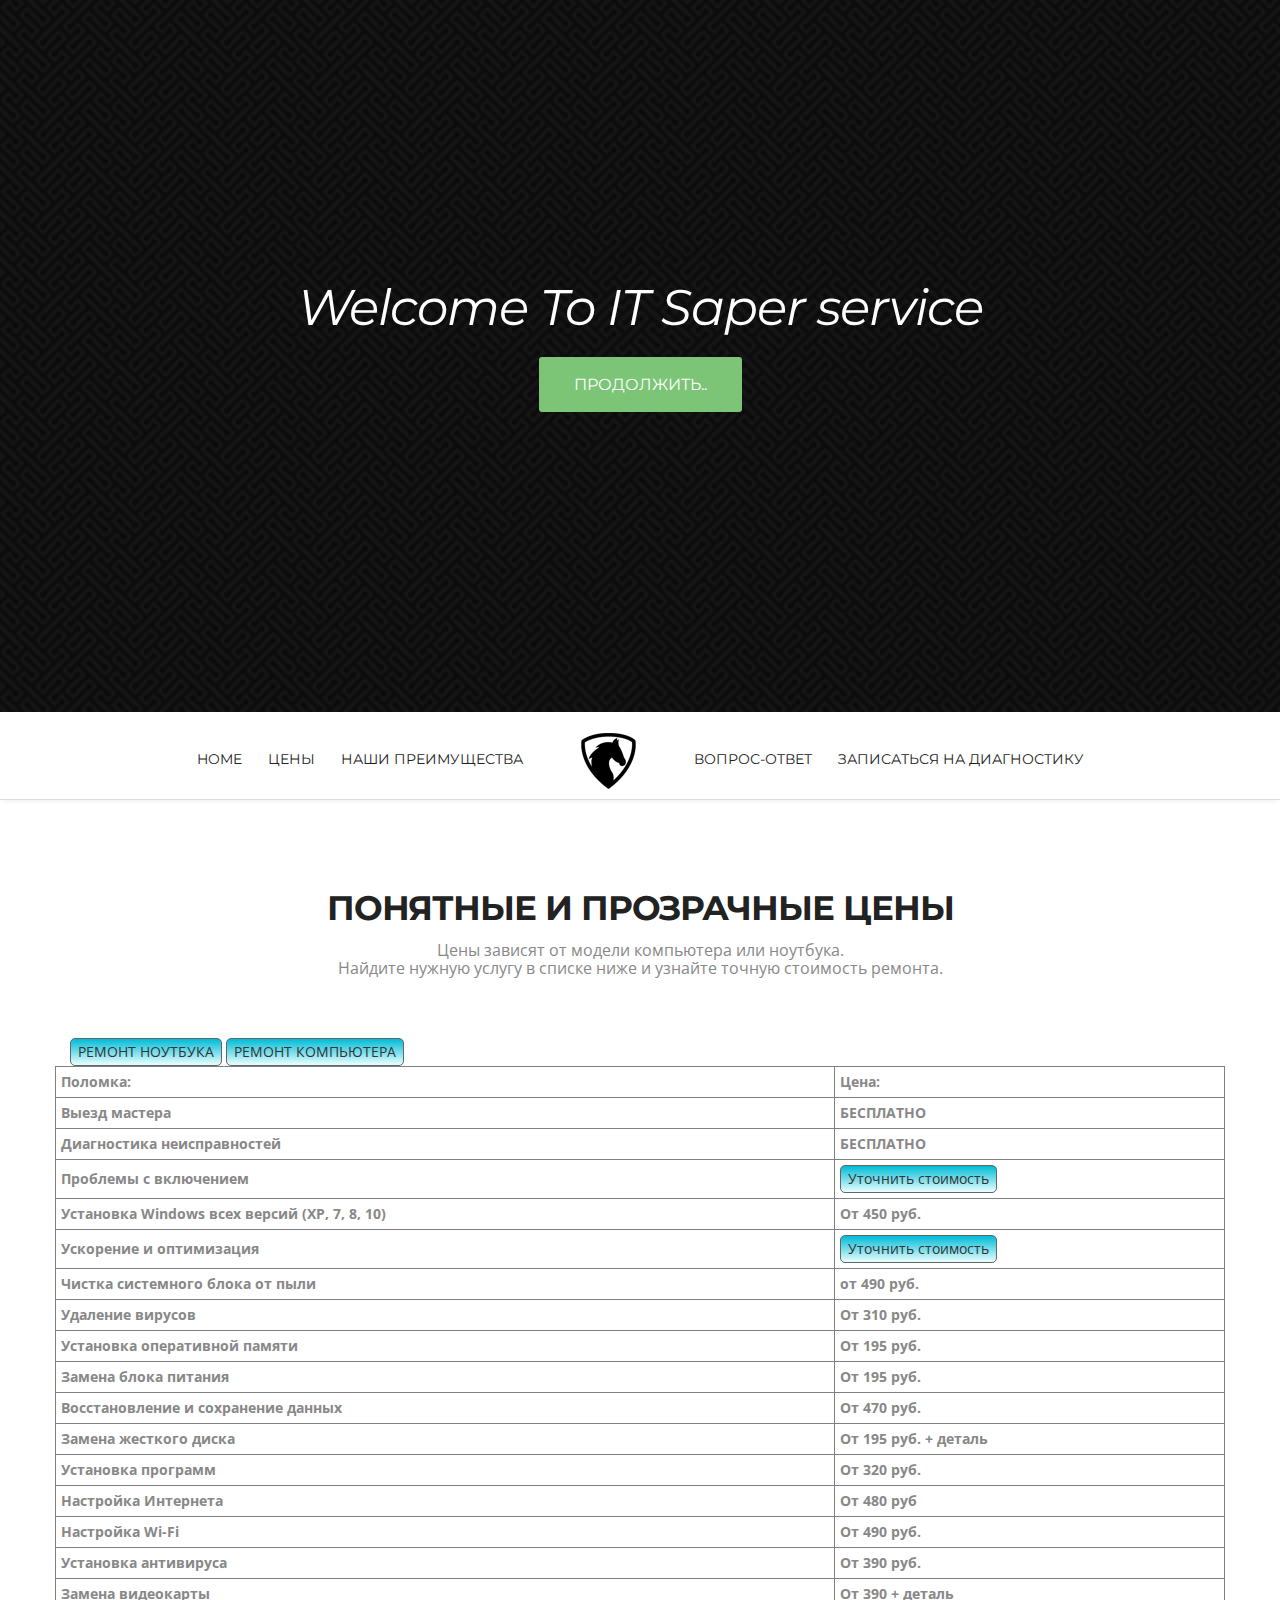
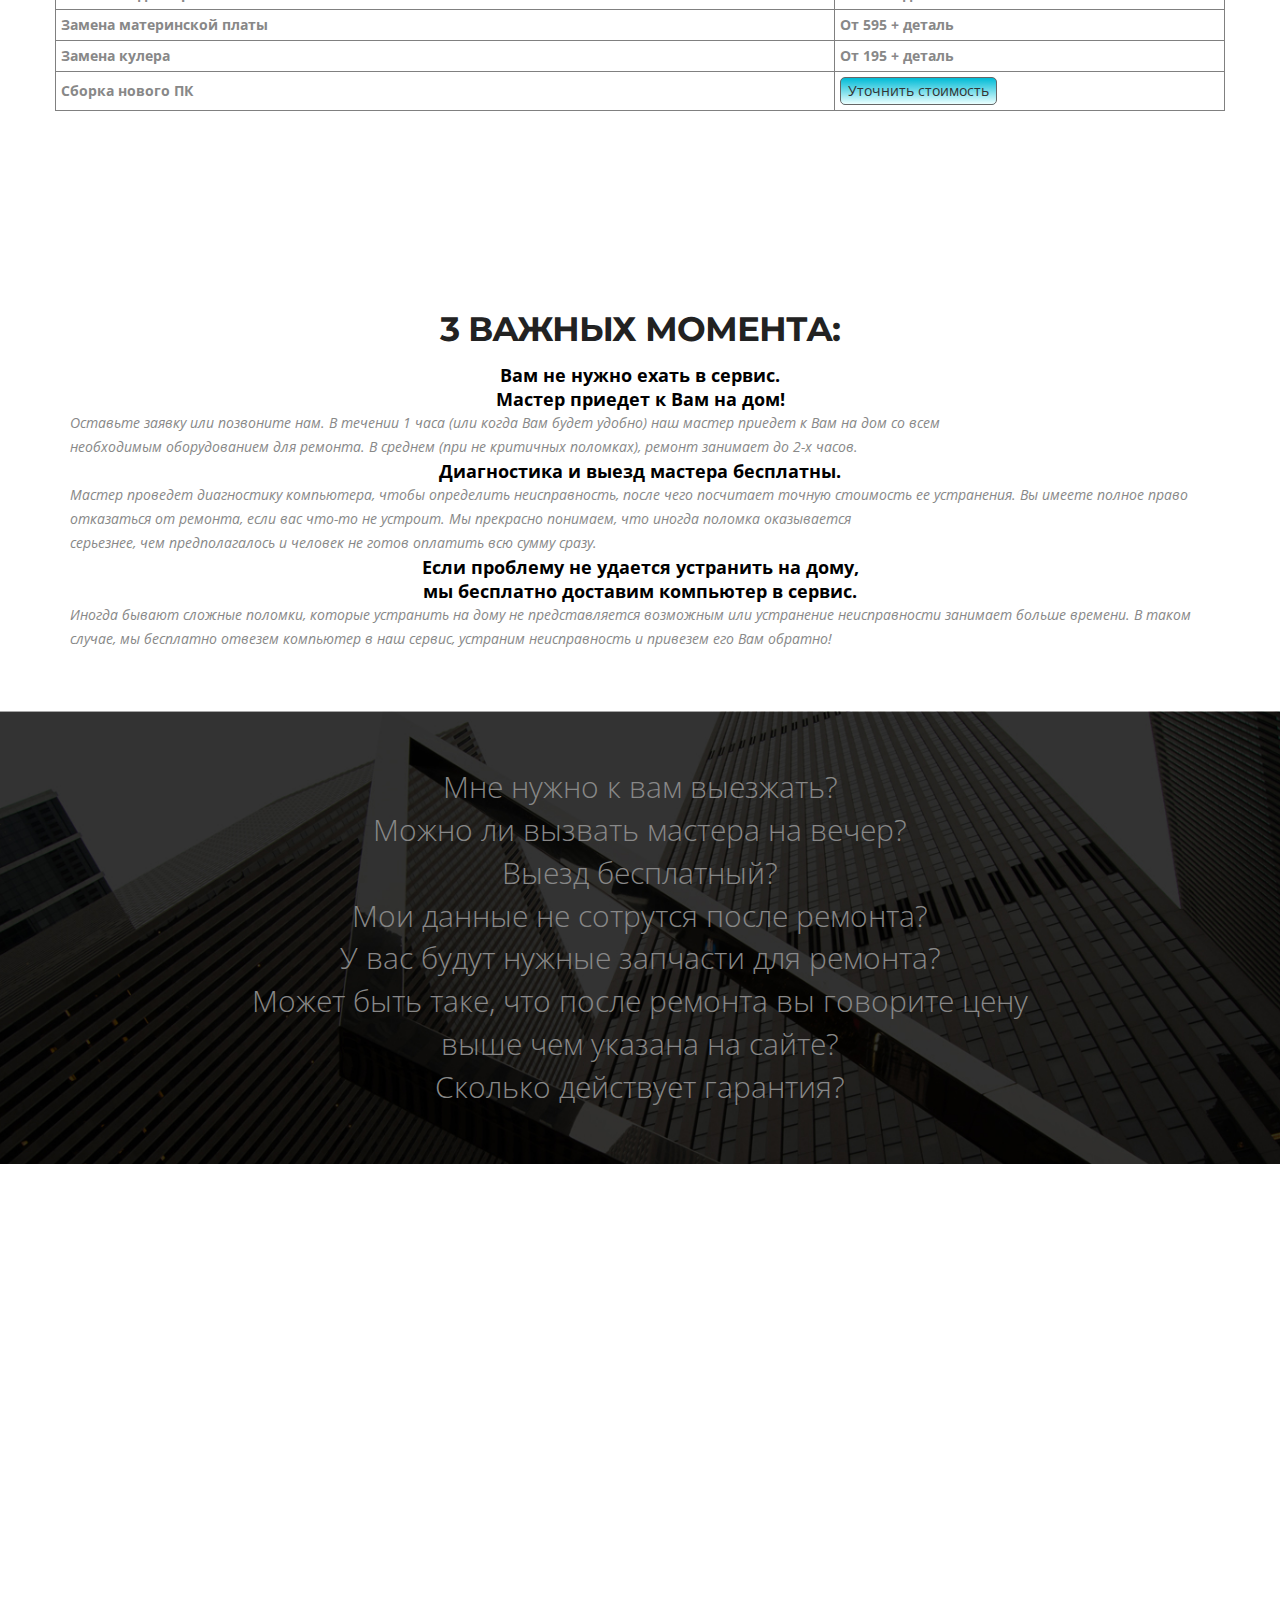
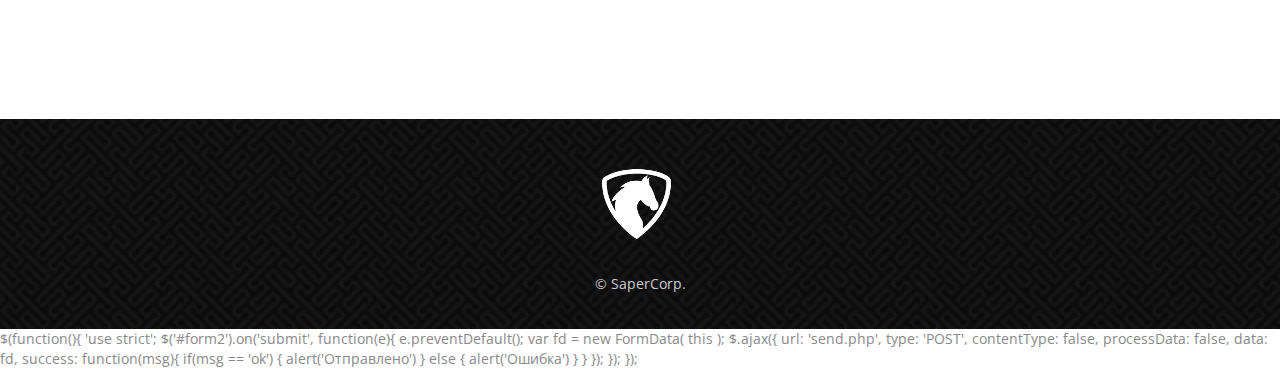
==== index.html @ 3031bef3 "Add files via upload" ====
<!Doctype html>
<html>

<head>

	<meta charset="utf-8">
	<meta name="viewport" content="width=device-width, maximum-scale=1">
<meta name="yandex-verification" content="4066b489883cd539" />
	<title>Компьютерный сервис/HELP_COPM</title>
	<link rel="icon" href="favicon.png" type="image/png">
	<link rel="shortcut icon" href="favicon.ico" type="img/x-icon">

	<link href='https://fonts.googleapis.com/css?family=Montserrat:400,700' rel='stylesheet' type='text/css'>
	<link href='https://fonts.googleapis.com/css?family=Open+Sans:400,300,800italic,700italic,600italic,400italic,300italic,800,700,600' rel='stylesheet' type='text/css'>

	<link href="css/bootstrap.css" rel="stylesheet" type="text/css">
	<link href="css/font-awesome.css" rel="stylesheet" type="text/css">
	<link href="css/style.css" rel="stylesheet" type="text/css">

	<link href="css/responsive.css" rel="stylesheet" type="text/css">
	<link href="css/magnific-popup.css" rel="stylesheet" type="text/css">
	<link href="css/animate.css" rel="stylesheet" type="text/css">

	<script type="text/javascript" src="js/jquery.1.8.3.min.js"></script>
	<script type="text/javascript" src="js/bootstrap.js"></script>
	<script type="text/javascript" src="js/jquery-scrolltofixed.js"></script>
	<script type="text/javascript" src="js/jquery.easing.1.3.js"></script>
	<script type="text/javascript" src="js/jquery.isotope.js"></script>
	<script type="text/javascript" src="js/wow.js"></script>
	<script type="text/javascript" src="js/classie.js"></script>
	<script type="text/javascript" src="js/magnific-popup.js"></script>
	<script src="contactform/contactform.js"></script>
<script type="text/javascript" src="./obr.js"></script>
</head>
<style type="text/css">

	#wrap{
		display: none;
		opacity: 0.8;
		position: fixed;
		left: 0;
		right: 0;
		top: 0;
		bottom: 0;
		padding: 16px;
		background-color: rgba(1, 1, 1, 0.725);
		z-index: 100;
		overflow: auto;
	}

	#window{
		width: 400px;
		height: 400px;
		margin: 150px auto;
		display: none;
		background: #fff;
		z-index: 200;
		position: fixed;
		left: 0;
		right: 0;
		top: 0;
		bottom: 0;
		padding: 16px;
	}

	.close{
		margin-left: 364px;
		margin-top: 4px;
		cursor: pointer;
	}

</style>
<body>
<!-- Yandex.Metrika counter -->
<script type="text/javascript" >
   (function(m,e,t,r,i,k,a){m[i]=m[i]||function(){(m[i].a=m[i].a||[]).push(arguments)};
   m[i].l=1*new Date();k=e.createElement(t),a=e.getElementsByTagName(t)[0],k.async=1,k.src=r,a.parentNode.insertBefore(k,a)})
   (window, document, "script", "https://mc.yandex.ru/metrika/tag.js", "ym");

   ym(54092023, "init", {
        clickmap:true,
        trackLinks:true,
        accurateTrackBounce:true
   });
</script>
<noscript><div><img src="https://mc.yandex.ru/watch/54092023" style="position:absolute; left:-9999px;" alt="" /></div></noscript>
<!-- /Yandex.Metrika counter -->
	<script type="text/javascript">

				//Функция показа
		function show(state){

				document.getElementById('window').style.display = state;
				document.getElementById('wrap').style.display = state;
		}

	</script>
	<!-- Задний прозрачный фон-->
	<div onclick="show('none')" id="wrap"></div>
<div id="window">
							 <!-- Картинка крестика-->
					<img class="close" onclick="show('none')" src="http://sergey-oganesyan.ru/wp-content/uploads/2014/01/close.png">
					<h2>ВВЕДИТЕ ВАШ НОМЕР</h2>
					<p style="text-align:center;">и мы вам перезвоним через несколько минут<br> для консультации</p>
					<form style="margin:0 auto;
					max-width:100%;
					box-sizing:border-box;
					padding:10px;
					border-radius:5px;
					background:RGBA(255,255,255,1);
					-webkit-box-shadow:  0px 0px 15px 0px rgba(0, 0, 0, .45);
					box-shadow:  0px 0px 15px 0px rgba(0, 0, 0, .45);" enctype="multipart/form-data" method="post" id="form2">
					<input placeholder="Ваш номер телефона" name="number" type="text"class="textbox" >
					<input value="Уточнить" type="submit" class="button">
					</form>
				</div>
	<header class="header" id="header">
		<!--header-start-->
		<div class="container">
		<!--	<figure class="logo animated fadeInDown delay-07s">
				<a href="#"><img src="img/" alt=""></a>
			</figure>-->
			<h1 class="animated fadeInDown delay-07s"><i>Welcome To IT Saper service</i></h1>
			<a class="link animated fadeInUp delay-1s servicelink" href="#service">Продолжить..</a>
		</div>
	</header>
	<!--header-end-->

	<nav class="main-nav-outer" id="test">
		<!--main-nav-start-->
		<div class="container">
			<ul class="main-nav">
				<li><a href="#header">Home</a></li>
				<li><a href="#service">Цены</a></li>
				<li><a href="#Portfolio">Наши преимущества</a></li>
				<li class="small-logo"><a href="#header"><img src="img/small-logo.png" alt=""></a></li>
				<li><a href="#client">Вопрос-ответ</a></li>
				<li><a href="#contact">Записаться на диагностику</li>
			</ul>
			<a class="res-nav_click" href="#"><i class="fa fa-bars"></i></a>
		</div>
	</nav>
	<!--main-nav-end-->



	<section class="main-section" id="service">
		<!--main-section-start-->

		<div class="container">

			<h2>ПОНЯТНЫЕ И ПРОЗРАЧНЫЕ ЦЕНЫ</h2>
			<h6>Цены зависят от модели компьютера или ноутбука.<br>
           Найдите нужную услугу в списке ниже и узнайте точную стоимость ремонта.</h6>
					 <input id="btn1"class="bot1" type="button" value="РЕМОНТ НОУТБУКА">
			 		<input id="btn2" class="bot1" type="button" value="РЕМОНТ КОМПЬЮТЕРА">
			<div  id="about" class="row">
				<table  border="1" width="100%" cellpadding="5">
					<tr>
						<th><b>Поломка:</b></th>
						<th><b>Цена:</b></th>
						<tr>
							<th>Выезд мастера</th>
							<th>БЕСПЛАТНО</th>
							<tr>
								<th>Диагностика неисправностей</th>
								<th>БЕСПЛАТНО</th>
								<tr>
									<th>Проблемы с включением</th>
									<th><button class="myButton" onclick="show('block')">Уточнить стоимость</button></th>
									<tr>
										<th>Установка Windows всех версий (XP, 7, 8, 10)</th>
										<th>От 450 руб.</th>
										<tr>
											<th>Ускорение и оптимизация</th>
											<th><button class="myButton" onclick="show('block')">Уточнить стоимость</button></th>
											<tr>
												<th>Чистка системного блока от пыли</th>
												<th>от 490 руб.</th>
												<tr>
														<th>Удаление вирусов</th>
														<th>От 310 руб.</th>
														<tr>
															<th>Установка оперативной памяти</th>
															<th>От 195 руб.</th>
															<tr>
																<th>Замена блока питания</th>
																<th>От 195 руб.</th>
																<tr>
																		<th>Восстановление и сохранение данных</th>
																		<th>От 470 руб.</th>
																		<tr>
																			<th>Замена жесткого диска</th>
																			<th>От 195 руб. + деталь</th>
																			<tr>
																				<th>Установка программ</th>
																				<th>От 320 руб.</th>
																				<tr>
																					<th>Настройка Интернета</th>
																					<th>От 480 руб</th>
																					<tr>
																						<th>Настройка Wi-Fi</th>
																						<th>От 490 руб.</th>
																						<tr>
																							<th>Установка антивируса</th>
																							<th>От 390 руб.</th>
																							<tr>
																								<th>Замена видеокарты</th>
																								<th>От 390 + деталь</th>
																								 <tr>
																									 <th>Замена материнской платы</th>
																									 <th>От 595 + деталь</th>
																									 <tr>
																										 <th>Замена кулера</th>
																										 <th>От 195 + деталь</th>
																										 <tr>
																								<th>Сборка нового ПК</th>
																								<th><button  class="myButton" onclick="show('block')">Уточнить стоимость</button></th>
			         </table>

			</div>
		</div>
	</section>
	<script>
			 $(document).ready(function(){

					 $('#btn1').click(function(){
							 $.ajax({
									 url: "notebook.html",
									 cache: false,
									 success: function(html){
											 $("#about").html(html);
									 }
							 });
					 });

					 $('#btn2').click(function(){
							 $.ajax({
									 url: "computer.html",
									 cache: false,
									 success: function(html){
											 $("#about").html(html);
									 }
							 });
					 });

			 });
	 </script>
	<!--main-section-end-->
	<section class="main-section paddind" id="Portfolio">
		<!--main-section-start-->
		<div class="container">
			<h2>3 ВАЖНЫХ МОМЕНТА:</h2>
<p class = "select_one"><b>Вам не нужно ехать в сервис.<br>
Мастер приедет к Вам на дом!</b></p>
<p><i>Оставьте заявку или позвоните нам. В течении 1 часа (или когда Вам будет удобно) наш мастер приедет к Вам на дом со всем<br> необходимым
оборудованием для ремонта. В среднем (при не критичных поломках), ремонт занимает до 2-х часов.</i></p>

<p class = "select_one"><b>Диагностика и выезд мастера бесплатны.<br></b></p>
<p><i>Мастер проведет диагностику компьютера, чтобы определить неисправность, после чего посчитает точную стоимость ее устранения.
Вы имеете полное право отказаться от ремонта, если вас что-то не устроит. Мы прекрасно понимаем, что иногда поломка оказывается <br>серьезнее,
чем предполагалось и человек не готов оплатить всю сумму сразу.</i></p>

<p class = "select_one"><b>Если проблему не удается устранить на дому,<br>
мы бесплатно доставим компьютер в сервис.</b></p>
<p><i>Иногда бывают сложные поломки, которые устранить на дому не представляется возможным или устранение неисправности занимает больше времени.
В таком случае, мы бесплатно отвезем компьютер в наш сервис, устраним неисправность и привезем его Вам обратно!</i></p>
		 </div>
	 </div>
	</section>
	<!--main-section-end-->


	<section class="main-section client-part" id="client">
		<!--main-section client-part-start-->
		<div class="container">
			<details>
	            <summary class="select_two">Мне нужно к вам выезжать?</summary>
	            <p class="select_tri">Нет. Мы работаем с выездом на собственном транспорте.<br>
	              Мы сами приедем в любое удобное для Вас время на дом, в офис или другое указанное место</p>
	          </details>
	          <details>
	            <summary class="select_two">Можно ли вызвать мастера на вечер?</summary>
	            <p class="select_tri">Да, конечно! Наши мастера выезжают на заявки с 10:00 до 22:00 без выходных.<br>
	              Заявки принимаются круглосуточно.</p>
	          </details>
	          <details>
	            <summary class="select_two">Выезд бесплатный?</summary>
	            <p class="select_tri">Да. Выезд полностью бесплатный, даже при отказе от ремонта.</p>
	          </details>
	          <details>
	            <summary class="select_two">Мои данные не сотрутся после ремонта?</summary>
	            <p class="select_tri">Нет. Данные будут в сохранности. <br>
	              Перед началом ремонта, мы сделаем резервную копию всех данных на внешний жесткий диск.</p>
	          </details>
	          <details>
	            <summary class="select_two">У вас будут нужные запчасти для ремонта?</summary>
	            <p class="select_tri">Все детали мы сами закупаем у официальных поставщиков. <br>
	              В случае необходимости, Вы их получите без рыночной наценки и со всеми гарантийными листами. <br>

	              Еще на этапе консультации по телефону, мы уточняем, что случилось с компьютером <br>
	              и на основании этого берем необходимое количество деталей для устранения возможной проблемы. <br>

	              У нас еще не было случаев, чтобы мы не смогли найти нужную деталь.</p>
	          </details>
	          <details>
	            <summary class="select_two">Может быть таке, что после ремонта вы говорите цену<br> выше чем указана на сайте?</summary>
	            <p class="select_tri">Такого почти никогда не бывает! <br>
	              Вы по телефону озвучиваете свою проблему и мастер называет Вам предварительную стоимость ремонта. <br>

	              Бывает так, что по телефону нельзя установить причину проблемы. <br>
	              Например, компьютер может не включаться из-за сбоя в программном обеспечении или из-за выхода из строя детали. <br>
	              В таком случае, точную причину можно озвучить только после бесплатной диагностики.

	              Мастер обязательно согласовывает с клиентом стоимость перед ремонтом. Если клиент не согласен со стоимостью, <br>
	              он имеет полное право отказаться от ремонта.</p>
	          </details>
	          <details>
	            <summary class="select_two">Сколько действует гарантия?</summary>
	            <p class="select_tri">Гарантия 1 год на устранение неисправности комплектующих и 180 дней на настройку программного обеспечения. <br>
	              В течение этого времени у нас действует бесплатная поддержка.</p>
	          </details>
	</section>

	<div class="container">
		<section class="main-section contact" id="contact">

			<div class="row">
				<div class="col-lg-6 col-sm-7 wow fadeInLeft">
					<div class="contact-info-box address clearfix">
						<h3><i class=" icon-map-marker"></i>Адрес:</h3>
						<span>г.Симферополь.</span>
					</div>
					<div class="contact-info-box phone clearfix">
						<h3><i class="fa fa-phone"></i>Телефон:</h3>
						<span>+7 (978) 054 50 86</span>
					</div>
					<div class="contact-info-box email clearfix">
						<h3><i class="fa fa-pencil"></i>email:</h3>
						<span>saperwin71@gmail.com</span>
					</div>
					<div class="contact-info-box hours clearfix">
						<h3><i class="fa fa-clock-o"></i>Время работы:</h3>
						<span><strong>Ежедневно:</strong> с 10:00 - 22:00</span>
					</div>
					<ul class="social-link">
						<li class="twitter"><a href="#"><i class="fa fa-twitter"></i></a></li>
						<li class="facebook"><a href="#"><i class="fa fa-facebook"></i></a></li>
						<li class="pinterest"><a href="#"><i class="fa fa-pinterest"></i></a></li>
						<li class="gplus"><a href="#"><i class="fa fa-google-plus"></i></a></li>
						<li class="dribbble"><a href="#"><i class="fa fa-dribbble"></i></a></li>
					</ul>
				</div>
				<div class="col-lg-6 col-sm-5 wow fadeInUp delay-05s">
					<div class="form">

						<div id="sendmessage">Your message has been sent. Thank you!</div>
						<div id="errormessage"></div>
						<style>form{
           margin:0 auto;
           max-width:55%;
           box-sizing:border-box;
           padding:10px;
           border-radius:5px;
           background:RGBA(255,255,255,1);
           -webkit-box-shadow:  0px 0px 15px 0px rgba(0, 0, 0, .45);
           box-shadow:  0px 0px 15px 0px rgba(0, 0, 0, .45);
         }
         .textbox{
           height:50px;
           width:100%;
           border-radius:3px;
           border:rgba(0,0,0,.3) 2px solid;
           box-sizing:border-box;
           font-family: 'Open Sans', sans-serif;
           font-size:18px;
           padding:10px;
           margin-bottom:30px;
         }
         .message:focus,
         .textbox:focus{
           outline:none;
            border:rgba(24,149,215,1) 2px solid;
            color:rgba(24,149,215,1);
         }
         /* Стили текстового поля */
         .message{
             background: rgba(255, 255, 255, 0.4);
             width:100%;
             height: 120px;
             border:rgba(0,0,0,.3) 2px solid;
             box-sizing:border-box;
             -moz-border-radius: 3px;
             font-size:18px;
             font-family: 'Open Sans', sans-serif;
             -webkit-border-radius: 3px;
             border-radius: 3px;
             display:block;
             padding:10px;
             margin-bottom:30px;
             overflow:hidden;
         }
         .button{
           height:50px;
           width:100%;
           border-radius:3px;
           border:rgba(0,0,0,.3) 0px solid;
           box-sizing:border-box;
           padding:10px;
           background:#90c843;
           color:#FFF;
           font-family: 'Open Sans', sans-serif;
           font-weight:400;
           font-size: 16pt;
           transition:background .4s;
           cursor:pointer;
         }
         /* Изменение фона кнопки при наведении */
         .button:hover{
           background:#80b438;
         }</style>
						<form enctype="multipart/form-data" method="post" id="form">
           <input placeholder="Ваше имя" name="name" type="text"class="textbox" >
           <input placeholder="Ваш номер телефона" name="number" type="text"class="textbox" >
           <input value="Отправить" type="submit" class="button">
         </form>
					</div>
				</div>
			</div>
		</section>
	</div>
	<footer class="footer">
		<div class="container">
			<div class="footer-logo"><a href="#"><img src="img/footer-logo.png" alt=""></a></div>
			<span class="copyright">&copy; SaperCorp.</span>
		</div>
	</footer>

	<script type="text/javascript">
		$(document).ready(function(e) {

			$('#test').scrollToFixed();
			$('.res-nav_click').click(function() {
				$('.main-nav').slideToggle();
				return false

			});

      $('.Portfolio-box').magnificPopup({
        delegate: 'a',
        type: 'image'
      });

		});

	</script>

	<script>
		wow = new WOW({
			animateClass: 'animated',
			offset: 100
		});
		wow.init();
	</script>

	<script type="text/javascript">
		$(window).load(function() {

			$('.main-nav li a, .servicelink').bind('click', function(event) {
				var $anchor = $(this);

				$('html, body').stop().animate({
					scrollTop: $($anchor.attr('href')).offset().top - 102
				}, 1500, 'easeInOutExpo');
				/*
				if you don't want to use the easing effects:
				$('html, body').stop().animate({
					scrollTop: $($anchor.attr('href')).offset().top
				}, 1000);
				*/
				if ($(window).width() < 768) {
					$('.main-nav').hide();
				}
				event.preventDefault();
			});
		})
	</script>

	<script type="text/javascript">
		$(window).load(function() {


			var $container = $('.portfolioContainer'),
				$body = $('body'),
				colW = 375,
				columns = null;


			$container.isotope({
				// disable window resizing
				resizable: true,
				masonry: {
					columnWidth: colW
				}
			});

			$(window).smartresize(function() {
				// check if columns has changed
				var currentColumns = Math.floor(($body.width() - 30) / colW);
				if (currentColumns !== columns) {
					// set new column count
					columns = currentColumns;
					// apply width to container manually, then trigger relayout
					$container.width(columns * colW)
						.isotope('reLayout');
				}

			}).smartresize(); // trigger resize to set container width
			$('.portfolioFilter a').click(function() {
				$('.portfolioFilter .current').removeClass('current');
				$(this).addClass('current');

				var selector = $(this).attr('data-filter');
				$container.isotope({

					filter: selector,
				});
				return false;
			});

		});
	</script>
$(function(){
  'use strict';
$('#form2').on('submit', function(e){
    e.preventDefault();
    var fd = new FormData( this );
    $.ajax({
      url: 'send.php',
      type: 'POST',
      contentType: false,
      processData: false,
      data: fd,
      success: function(msg){
if(msg == 'ok') {
  alert('Отправлено')
} else {
  alert('Ошибка')
}
      }
    });
  });
});

</body>

</html>
---- css/style.css ----
/*
    Theme Name: Knight
    Theme URL: https://bootstrapmade.com/knight-free-bootstrap-theme/
    Author: BootstrapMade
    Author URL: https://bootstrapmade.com
*/

/* CSS Document */

/* Float Elements
---------------------------------*/
.fl-lt {float:left;}
.fl-rt {float:right;}

/* Clear Floated Elements
---------------------------------*/
.clear {
  clear: both;
  display: block;
  overflow: hidden;
  visibility: hidden;
  width: 0;
  height: 0;
}

.clearfix:before,
.clearfix:after {
  content: '\0020';
  display: block;
  overflow: hidden;
  visibility: hidden;
  width: 0;
  height: 0;
}

.clearfix:after {
  clear: both;
}

.figure{ margin:0px;}

img{ max-width:100%;}

a, a:hover, a:active{ outline:0px !important}

@font-face {
  font-family: 'FontAwesome';
  src: url('../fonts/fontawesome-webfont.eot?v=4.1.0');
  src: url('../fonts/fontawesome-webfont.eot?#iefix&v=4.1.0') format('embedded-opentype'), url('../fonts/fontawesome-webfont.woff?v=4.1.0') format('woff'), url('../fonts/fontawesome-webfont.ttf?v=4.1.0') format('truetype'), url('../fonts/fontawesome-webfont.svg?v=4.1.0#fontawesomeregular') format('svg');
  font-weight: normal;
  font-style: normal;
}

/* Primary Styles
---------------------------------*/
body {
	background:#fff;
	font-family: 'Open Sans', sans-serif;
	font-size:14px;
	font-weight:normal;
	color:#888888;
	margin:0;
}
h2{
	font-size:34px;
	color:#222222;
	font-family: 'Montserrat', sans-serif;
	font-weight:700;
	letter-spacing: -1px;
	margin:0 0 15px 0;
	text-align:center;
	text-transform:uppercase;
}
h3{
	font-family: 'Montserrat', sans-serif;
	color:#222222;
	font-size:16px;
	margin:0 0 5px 0;
	text-transform:uppercase;
	font-weight:400;
}
h6{
	font-size:16px;
	color:#888888;
	font-family: 'Open Sans', sans-serif;
	font-weight:400;
	text-align:center;
	margin:0 0 60px 0;
}
p{
	line-height:24px;
	margin:0;
}

/* Header Styles
---------------------------------*/
.header{
	text-align:center;
  background: url(../img/img1.png); repeat;

	background:url(../img/pw_maze_black_2X.png) left top repeat;
	padding:280px 0;
}
.logo{
	width:130px;
	margin:0 auto 35px;
}
.header h1{
	font-family: 'Montserrat',sans-serif;
	font-size:50px;
	font-weight:400;
	letter-spacing: -1px;
	margin:0 0 22px 0 ;
	color:#fff;
}

.we-create{
	padding:0;
	margin:35px 0 55px;
}
.wp-pic{
	margin-bottom:20px;
}
.we-create li{
	display:inline-block;
	font-family: 'Montserrat',sans-serif;
	font-size:14px;
	color: #bcbcbc;
	text-transform: uppercase;
	font-weight: 400;
	margin:0 5px 0 0;
	padding:0 0 0 15px;
}
.we-create li:first-child{
	background:none;
}

.start-button {
	padding-left: 0px;
}

.start-button li a{
color: #fff;
}


.link{
	padding:15px 35px;
	background:#7cc576;
	color:#fff !important;
	font-size:16px;
	font-weight:400;
	font-family: 'Montserrat', sans-serif;
	display:inline-block;
	border-radius:3px;
	text-transform:uppercase;
	line-height:25px;
	margin-bottom:20px;
	transition:all 0.3s ease-in-out;
	-moz-transition:all 0.3s ease-in-out;
	-webkit-transition:all 0.3s ease-in-out;
}
.link:hover {
	text-decoration:none;
	color:#7cc576 !important;
	background:#fff;
}

.link:active, .link:focus {
	background: #7cc576;
	text-decoration:none;
	color:#fff !important;
}

/* Navigation
---------------------------------*/
.main-nav-outer{
	padding:0px;
	border-bottom:1px solid #dddddd;
	box-shadow:0 4px 5px -3px #ececec;
	position:relative;
	background:#fff;
}
.main-nav{
	text-align:center;
	margin:10px 0 0px;
	padding:0;
	list-style:none;
}
.main-nav li{
	display:inline;
	margin:0 1px;
}
.select_one{font-weight: 50;font-size: 18px;text-align: center; color: #000;}
.select_tri{font-size: 20px;text-align: center;}
.select_two{font-weight: 200;font-size: 30px;text-align: center;}
.main-nav li a{
	display:inline-block;
	color:#222222;
	text-transform:uppercase;
	font-family: 'Montserrat', sans-serif;
	text-decoration: none;
	line-height:20px;
	margin:10px 10px;
	transition:all 0.3s ease-in-out;
	-moz-transition:all 0.3s ease-in-out;
	-webkit-transition:all 0.3s ease-in-out;
}
input.bot1 {
 background: -moz-linear-gradient(#00BBD6, #EBFFFF);
 background: -webkit-gradient(linear, 0 0, 0 100%, from(#00BBD6), to(#EBFFFF));
 filter: progid:DXImageTransform.Microsoft.gradient(startColorstr='#00BBD6', endColorstr='#EBFFFF');
 padding: 3px 7px;
 color: #333;
 -moz-border-radius: 5px;
 -webkit-border-radius: 5px;
 border-radius: 5px;
 border: 1px solid #666;
}
.myButton {
 background: -moz-linear-gradient(#00BBD6, #EBFFFF);
 background: -webkit-gradient(linear, 0 0, 0 100%, from(#00BBD6), to(#EBFFFF));
 filter: progid:DXImageTransform.Microsoft.gradient(startColorstr='#00BBD6', endColorstr='#EBFFFF');
 padding: 3px 7px;
 color: #333;
 -moz-border-radius: 5px;
 -webkit-border-radius: 5px;
 border-radius: 5px;
 border: 1px solid #666;
}
.main-nav li a:hover{
	text-decoration:none;
	color: #7cc576;
}

.small-logo{
	padding:0 32px;
}

.main-section{
	padding:90px 0 110px;
}


/* Services
---------------------------------*/

.service-list{
	padding:0 0 0 0;
	font-size:14px;
	margin-bottom:40px;
}
.service-list-col1{
	float:left;
	width:60px;
}
.service-list-col1 i{
	font-style:normal;
	font-size:38px;
	display:block;
	color:#222;
	font-family: 'FontAwesome';
	line-height:38px;
}
.service-list-col2{
	overflow:hidden;
}
.main-section.alabaster{
	background:#fafafa;
}

/* Featured Work
---------------------------------*/
.featured-work{
	font-size:14px;
}
.featured-work h2{
	text-align:left;
}
.featured-box{
	padding:0 0 0 0;
	margin-bottom:25px;
	font-size:14px;
}
.featured-box h3{
	margin-bottom:5px;
}
.featured-box p{
	line-height:22px;
}
.featured-work p.padding-b{
	padding-bottom:35px;
}
.featured-box-col1{
	width:60px;
	float:left;
}
.featured-box-col1 i{
	display:block;
	line-height:38px;
	font-family: 'FontAwesome';
	font-size:38px;
	color:#777777;
	font-style:normal;
}
.featured-box-col2{ overflow:hidden;}
.featured-box.magic{
	background:url(../img/magic.png) left top no-repeat;
}
.featured-box.packaged{
	background:url(../img/packaged.png) left top no-repeat;
}
.featured-box.seo{
	background:url(../img/seo.png) left top no-repeat;
}
.Learn-More{
	display:inline-block;
	padding:0 5px 0 0;
	color:#7cc576;
	font-size:16px;
	text-transform:uppercase;
	font-family: 'Montserrat', sans-serif;
	font-weight:400;
	line-height:24px;
	transition:all 0.3s ease-in-out;
	-moz-transition:all 0.3s ease-in-out;
	-webkit-transition:all 0.3s ease-in-out;
	display: none;
}
.Learn-More i{
	padding-right:15px;
}

.Learn-More:hover, .Learn-More:focus{
	text-decoration:none;
	color: #111;
}


/* Portfolio
---------------------------------*/
.Portfolio-nav{
	padding:0;
	margin:0 0 45px 0;
	list-style:none;
	text-align:center;
}
.Portfolio-nav li{
	margin:0 10px;
	display:inline;
}
.Portfolio-nav li a{
	display:inline-block;
	padding:10px 22px;
	font-size:12px;
	line-height:20px;
	color:#222222;
	border-radius:4px;
	text-transform:uppercase;
	font-family: 'Montserrat', sans-serif;
	background:#f7f7f7;
	margin-bottom:5px;
	transition:all 0.3s ease-in-out;
	-moz-transition:all 0.3s ease-in-out;
	-webkit-transition:all 0.3s ease-in-out;
}
.Portfolio-nav li a:hover{
	background:#7cc576;
	color:#fff;
	text-decoration:none;
}

.portfolioContainer{
	margin:0 auto;
	padding-left:15px;
}

.Portfolio-box{
	text-align:center;
	margin-bottom:30px;
	height:350px;
	width:350px;
	overflow:hidden;
	float:left;
	padding:0;
}
.Portfolio-box img{
	margin-bottom:25px;
	transition:all 0.3s ease-in-out;
	-moz-transition:all 0.3s ease-in-out;
	-webkit-transition:all 0.3s ease-in-out;
}

.Portfolio-box img:hover {
	opacity: 0.6;
}

.Portfolio-nav li a.current{
	background:#7cc576;
	color:#fff;
	text-decoration:none;
}
img {
   max-width:100%;
}

/* no transition on .isotope container */

.isotope .isotope-item {
  /* change duration value to whatever you like */
  -webkit-transition-duration: 0.6s;
     -moz-transition-duration: 0.6s;
          transition-duration: 0.6s;
}

.isotope .isotope-item {
  -webkit-transition-property: -webkit-transform, opacity;
     -moz-transition-property:    -moz-transform, opacity;
          transition-property:         transform, opacity;
}

.main-section.paddind{
	padding-bottom:60px;
}

/* Clients
---------------------------------*/
.client-part{
	background:url(../img/section-bg1.jpg) center center no-repeat;
	background-size:cover;
	padding:55px 0;
	text-align:center;
}
.client-part-haead{
	color:#fdfdfd;
	font-size:28px;
	line-height:41px;
	margin:30px 0 10px;
	font-family: ''Open Sans',sans-serif';
	font-style: italic;
}
.client{
	padding:0;
	margin:20px 0 0;
	list-style:none;
	text-align:center;
}
.client li{
	display:inline;
	margin:0 15px;
}
.client li a{
	display:inline-block;
}
.client li a img{
	margin-bottom:15px;
	border-radius:50%;
}
.client li a:hover{
	text-decoration:none;
}
.client li a h3{
	color:#ffffff;
}
.client li a span{
	color:#f1f1f1;
}
.quote-right{
	font-style:normal;
	width:68px;
	height:68px;
	margin:0 auto;
	border:2px solid #7cc576;
	border-radius:50%;
	display:block;
	line-height:68px;
	text-align:center;
	font-size:27px;
	color:#7cc576;
	cursor: pointer;
	transition:all 0.3s ease-in-out;
	-moz-transition:all 0.3s ease-in-out;
	-webkit-transition:all 0.3s ease-in-out;
}

.quote-right:hover{
color: #fff;
border: 2px solid #fff;
}

.c-logo-part{
	background:#7cc576;
	padding:25px 0;
    filter: alpha(opacity=60);
}
.c-logo-part ul{
	padding:0;
	margin:0;
	list-style:none;
	text-align:center;
}
.c-logo-part ul li{
	display:inline;
	margin:0 25px;
}
.c-logo-part ul a{
	display:inline-block;
	margin: 0 20px;
}
.main-section.team{
	padding:85px 0;
}
.main-section.team h6{
	margin-bottom:40px;
}


/* Team
---------------------------------*/
.team-leader-block{
	max-width:993px;
	margin:0 auto;
}
.team-leader-box{
	width:30.66%;
	margin-right: 3.82979%;
	height: 490px;
	overflow: hidden;
	text-align: center;
	float: left;
}
.team-leader-box span{
	margin-bottom:24px;
	display:block;
}
.team-leader-box:nth-of-type(3n+0){ margin:0;}
.team-leader{
	width:auto;
	height:auto;
	position:relative;
	border-radius:50%;
	box-shadow:0px 0px 0px 7px rgba(241,241,241,0.80);
	margin:7px 7px 25px 7px;

}
.team-leader-shadow{
	transition:all 0.3s ease-in-out;
	-moz-transition:all 0.3s ease-in-out;
	-webkit-transition:all 0.3s ease-in-out;
	border-radius:50%;
	position:absolute;
	width:100%;
	height:100%;
	z-index:10;
	border-radius:50%;
}
.team-leader-shadow a{
	display:block;
	width:100%;
	height:100%;
}
.team-leader:hover .team-leader-shadow{
	box-shadow:inset  0px 0px 0px 148px rgba(17,17,17,0.80);
}
.team-leader:hover ul{ display:block; opacity:1}
.team-leader img{
	display:block;
	border-radius:50%;
}
.team-leader ul{
	display:block;
	opacity:0;
	padding:0;
	margin:0;
	list-style:none;
	position:absolute;
	left:0;
	top:50%;
	width:100%;
	text-align:center;
	margin-top:-14px;
	z-index:15;
	transition:all 0.6s ease-in-out;
	-moz-transition:all 0.6s ease-in-out;
	-webkit-transition:all 0.6s ease-in-out;
}
.team-leader ul li{
	display:inline;
	margin:0 11px;
}
.team-leader ul li a{
	font-family: 'FontAwesome';
	display:inline-block;
	font-size:28px;
	color:#fff;
	transition:all 0.3s ease-in-out;
	-moz-transition:all 0.3s ease-in-out;
	-webkit-transition:all 0.3s ease-in-out;
}
.team-leader ul li a:hover, .team-leader ul li a:focus{
	text-decoration:none;
}
.team-leader ul li a.fa-twitter:hover{
	color:#55acee;
}
.team-leader ul li a.fa-facebook:hover{
	color:#3b5998;
}
.team-leader ul li a.fa-pinterest:hover{
	color:#cb2026;
}
.team-leader ul li a.fa-google-plus:hover{
	color:#dd4b39;
}

/* Talk Business
---------------------------------*/
.business-talking{
	background:url(../img/section-bg2.jpg) top center no-repeat;
	background-size:cover;
	padding:60px 0 10px;
	text-align:center;
}
.business-talking h2{
	font-family: 'Montserrat', sans-serif;
	font-weight:700;
	padding:0;
	margin:20px 0 70px;
	text-transform:uppercase;
	font-size:42px;
	color:#fff;
}


/* Contact
---------------------------------*/
.main-section.contact{
	padding:90px 0 100px;
}

.main-section.contact{
	background:url(../img/bg-map.png) left 190px no-repeat;
}
.contact-info-box{
	font-size:15px;
	margin:0 0 14px 68px;
	padding-left:0;
}
.contact-info-box h3{
	font-size: 15px;
	font-weight:400;
	float:left;
	width:102px;
	margin-right:12px;
	line-height:28px;
}
.contact-info-box h3 i{
	font-style:normal;
	font-size:18px;
	color:#222222;
	font-family: 'FontAwesome';
	font-weight:normal;
	margin-right:7px;
}
.contact-info-box span{
	line-height:28px;
	display:block;
	overflow:hidden;
}
.social-link{
	padding:35px 0;
	margin:0 0 0 68px;
	display:block;
	overflow:hidden;
	list-style:none;
}
.social-link li{
	float:left;
	margin-right:8px;
}
.social-link li a{
	display:block;
	width:50px;
	height:50px;
	text-align:center;
	line-height:50px;
	font-size:25px;
	color:#fff;
	background:#222222;
	border-radius:50%;
	transition:all 0.3s ease-in-out;
}
.social-link li a:hover, .social-link li a:focus{
	text-decoration:none;
}
.twitter a:hover {
	background: #55acee;
}
.facebook a:hover {
	background: #3b5998;
}
.pinterest a:hover {
	background: #cb2026;
}
.gplus a:hover {
	background: #dd4b39;
}
.dribbble a:hover {
	background: #ea4c89;
}

.form{
	margin:0 66px 0 30px;
}
.input-text{
	padding:15px 16px;
	border:1px solid #ccc;
	width:100%;
	height:50px;
	display:block;
	border-radius:4px;
	font-size:15px;
	color:#aaa;
	font-family: 'Open Sans', sans-serif;
	margin:0 0 15px 0;
	transition:all 0.3s ease-in-out;
	-moz-transition:all 0.3s ease-in-out;
	-webkit-transition:all 0.3s ease-in-out;
}
.input-text:focus {
	border: 1px solid #7cc576;
	outline:0;
	-webkit-box-shadow: inset 0 1px 1px rgba(0, 0, 0, 0.075), 0 0 8px rgba(124, 197, 118, 0.3);
	-moz-box-shadow: inset 0 1px 1px rgba(0, 0, 0, 0.075), 0 0 8px rgba(124, 197, 118, 0.3);
	box-shadow: inset 0 1px 1px rgba(0, 0, 0, 0.075), 0 0 8px rgba(124, 197, 118, 0.3);
}

.input-text.text-area{
	height:165px;
	resize:none;
	overflow:auto;
}
.input-btn{
	width:175px;
	height:50px;
	background:#7cc576;
	border-radius:4px;
	color:#ffffff;
	font-size:14px;
	text-transform:uppercase;
	font-family: 'Montserrat', sans-serif;
	font-weight:400;
	border:0px;
	transition:all 0.3s ease-in-out;
	-moz-transition:all 0.3s ease-in-out;
	-webkit-transition:all 0.3s ease-in-out;
}

.input-btn:hover{
	background: #111;
	color: #fff;
}

.validation {
    color: red;
    display:none;
    margin: 0 0 20px;
    font-weight:400;
    font-size:13px;
}

#sendmessage {
    color: #7cc576;
    border:1px solid #7cc576;
    display:none;
    text-align:center;
    padding:15px;
    font-weight:600;
    margin-bottom:15px;
}

#errormessage {
    color: red;
    display:none;
    border:1px solid red;
    text-align:center;
    padding:15px;
    font-weight:600;
    margin-bottom:15px;
}

#sendmessage.show, #errormessage.show, .show {
	display:block;
}

/* Footer
---------------------------------*/

.footer{
	background:url(../img/pw_maze_black_2X.png) left top repeat;
	padding:35px 0 35px;
}
.footer-logo{
	margin:15px auto 35px;
	width: 76px;
}
.copyright, .credits{
	color:#cccccc;
	font-size:14px;
	display:block;
	text-align:center;
}
.copyright a, .credits a{
	color:#7cc576;
	font-weight:600;
	text-decoration: none;
	transition:all 0.3s ease-in-out;
	-moz-transition:all 0.3s ease-in-out;
	-webkit-transition:all 0.3s ease-in-out;
}

.copyright a:hover, .credits a:hover {
	color: #fff;
}

.res-nav_click {
	line-height:38px;
	font-family: 'FontAwesome';
	font-size:38px;
	text-decoration: none !important;
	color:#777777;
	font-style:normal;
	display:none;
	width:42px;
	height:27px;
	margin:20px auto;
	transition:all 0.3s ease-in-out;
	-moz-transition:all 0.3s ease-in-out;
	-webkit-transition:all 0.3s ease-in-out;
}

.res-nav_click:hover, .res-nav_click:active, .res-nav_click:focus {
	color: #7cc576 !important;
}

.portfolioContainer{
	max-width: 1140px;
}


/* Animation Timers
---------------------------------*/
.delay-02s {
	animation-delay: 0.2s;
	-webkit-animation-delay: 0.2s;
}
.delay-03s {
	animation-delay: 0.3s;
	-webkit-animation-delay: 0.3s;
}
.delay-04s {
	animation-delay: 0.4s;
	-webkit-animation-delay: 0.4s;
}

.delay-05s {
	animation-delay: 0.5s;
	-webkit-animation-delay: 0.5s;
}
.delay-06s {
	animation-delay: 0.6s;
	-webkit-animation-delay: 0.6s;
}

.delay-07s {
	animation-delay: 0.7s;
	-webkit-animation-delay: 0.7s;
}
.delay-08s {
	animation-delay: 0.8s;
	-webkit-animation-delay: 0.8s;
}

.delay-09s {
	animation-delay: 0.9s;
	-webkit-animation-delay: 0.9s;
}
.delay-1s {
	animation-delay: 1s;
	-webkit-animation-delay: 1s;
}
.delay-12s {
	animation-delay: 1.2s;
	-webkit-animation-delay: 1.2s;
}
---- css/responsive.css ----
/* ==========================================================================
   Media Queries
   ========================================================================== */


@media only screen and (min-width: 992px) {
	/****Ipad Landscape 1024 Container 970 ****/

	.service-list{ margin-bottom:30px;}
	.c-logo-part ul li{ margin:0 15px;}
	.form{ margin:0 0 0 20px}
	.main-nav{ display:block !important; }
	/*.portfolioContainer{ width:800px; margin:0px auto !important; } */

}

@media only screen and (min-width: 768px) and (max-width: 991px) {
	/****Ipad Portrait 768 Container 750 ****/
	body{ font-size:13px;}
	p{ line-height:20px ;}
	.header h1{ font-size:46px;}
	.main-nav ul li a{ padding:14px;}
	.small-logo{ padding:0 20px;}
	h2{ font-size:30px}
	h6{ font-size:16px;}
	h3{ font-size:15px;}
	.service-list{ margin-bottom:20px; font-size:15px;}
	.featured-work p.padding-b{ padding-bottom:15px;}
	.main-section{ padding:70px 0;}
	.c-logo-part ul li{ margin:0 1%; float:left; width:18%;}
	.c-logo-part ul li a{ display:block;}
	.c-logo-part ul li a img{ display:block;}
	.form{ margin:0;}
	.contact-info-box{ margin:0 ;}
	.social-link{ margin:0;}

	.main-nav{ display:block !important; }
	.main-nav li a{ padding:8px 15px;}
	/*.portfolioContainer{ width:750px; margin:0px auto !important; }
	.Portfolio-box{ height:250px;}*/



}

@media only screen and (max-width: 767px) {
	/****Mobile Landscape 480 Container 100% ****/
	body{ font-size:12px;}
	h2{ font-size:26px;}
	h3{ font-size:14px;}
	h6{ font-size:16px; margin-bottom:40px;}
	p{ line-height:18px;}
	.service-list{ font-size:12px; margin-bottom:20px;}
	.we-create li{ font-size:13px; padding:0 0 0 8px}
	.header h1{ font-size:28px;}
	.header{ padding:60px 0;}
	.main-section{ padding:60px 0 70px;}
	.main-nav{ display:none; position:absolute; left:0; width:100%; top:68px; margin:0 auto; float: none; background:#fff; z-index: 99; border-top: 1px solid #eee;}
	.main-nav li{ display:block;}
	.main-nav li.small-logo{ display:none;}
	.main-nav li a{ display:block; padding:12px 32px; margin: 4px 0; border-bottom: 1px solid #f3f3f3;;}
	.main-nav li a:hover{color:#7cc576}
	.team-leader-box{ max-width:307px; width:auto; float:none; margin:0 auto;	}
	.team-leader-box:nth-of-type(3n){ margin:0 auto}
	.res-nav_click{ display:block;}
	.featured-work{ font-size:12px; margin-top:30px;}
	.featured-box{ font-size:12px;}
	.featured-box p{ line-height:18px; }
	.c-logo-part ul a{ margin-bottom:5px;}
	.main-section.team{ padding:60px 0 50px;}
	.business-talking h2{ font-size:36px;}
	.contact-info-box{ margin:0 0 12px 30px; font-size:12px;}
	.contact-info-box span{ line-height:18px;}
	.contact-info-box.phone span, .contact-info-box.email span { padding-top: 6px;}
	.social-link{ margin-left:30px;}
	.form{ margin:0 30px;}
	.copyright{ font-size:12px;}
	.business-talking a{ padding:10px 25px; font-size:14px;}
	.main-section.contact{ padding:60px 0 70px}
	.client-part-haead{ font-size:20px; line-height:30px;}
	.link{ font-size:14px; padding:10px 25px;}
	.logo{ width:100px;}
	.main-section.contact{ background-size:contain;}
	.Portfolio-nav li a{ padding:5px 16px;}
	.Portfolio-nav li{ display:block;}
	/*.isotope-item img{ width:300px; left:50%; margin-left:-100px;}
	.isotope-item{ width:300px; margin:0px auto;}
	.isotope{ width:400px; margin:0px auto;}
	.Portfolio-box{}
	.portfolioContainer{ width:350px; margin:0px auto !important; } */


}

@media only screen and (max-width: 479px) {
	/****Mobile Portrait 320 ****/
	.contact-info-box{ margin-left:0px;}
	.header{ padding:40px;}
	.social-link{ margin-left:0px;}
	.form{ margin:0}
	.c-logo-part ul li{ display:block;}
	.Portfolio-box{  max-width:300px !important; width:96.4% !important; margin:0 !important}
	.Portfolio-box img { max-width:100%;}
	.portfolioContainer{ width:280px !important; margin:0 auto !important }

}
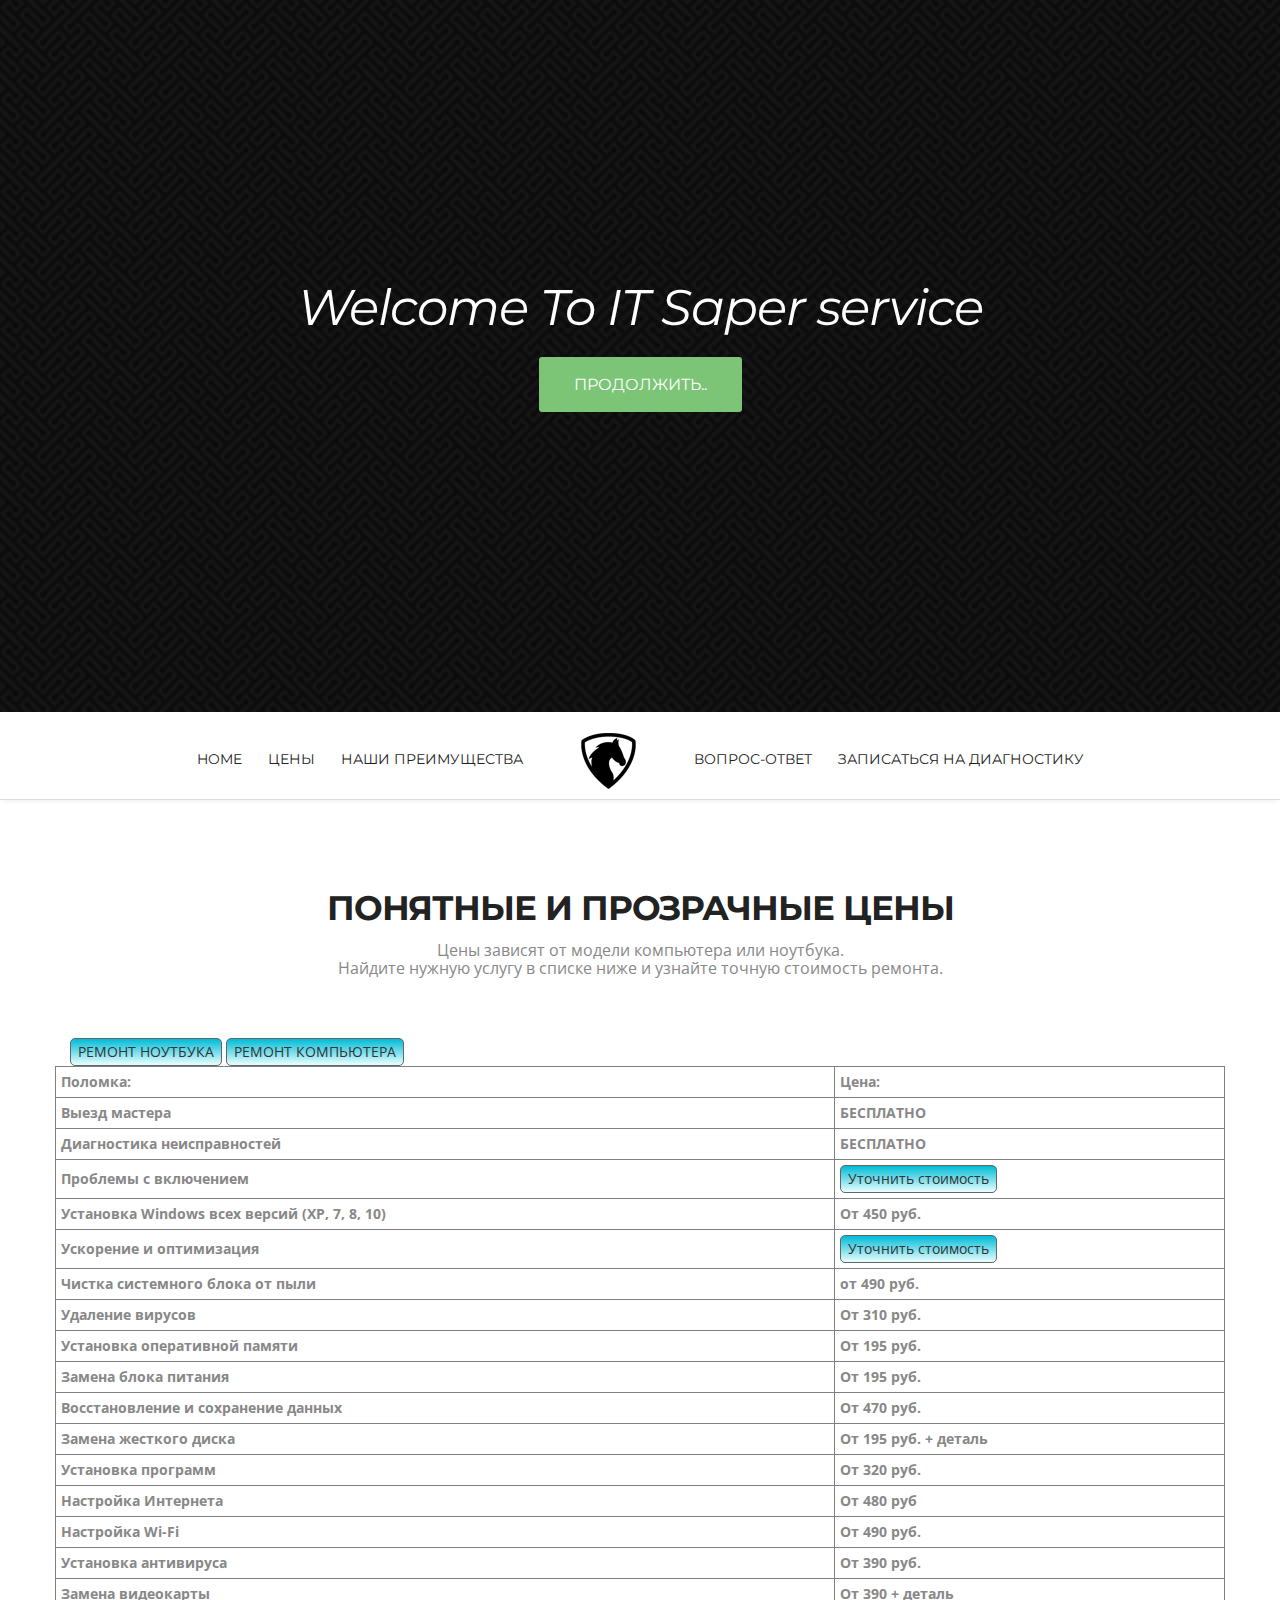
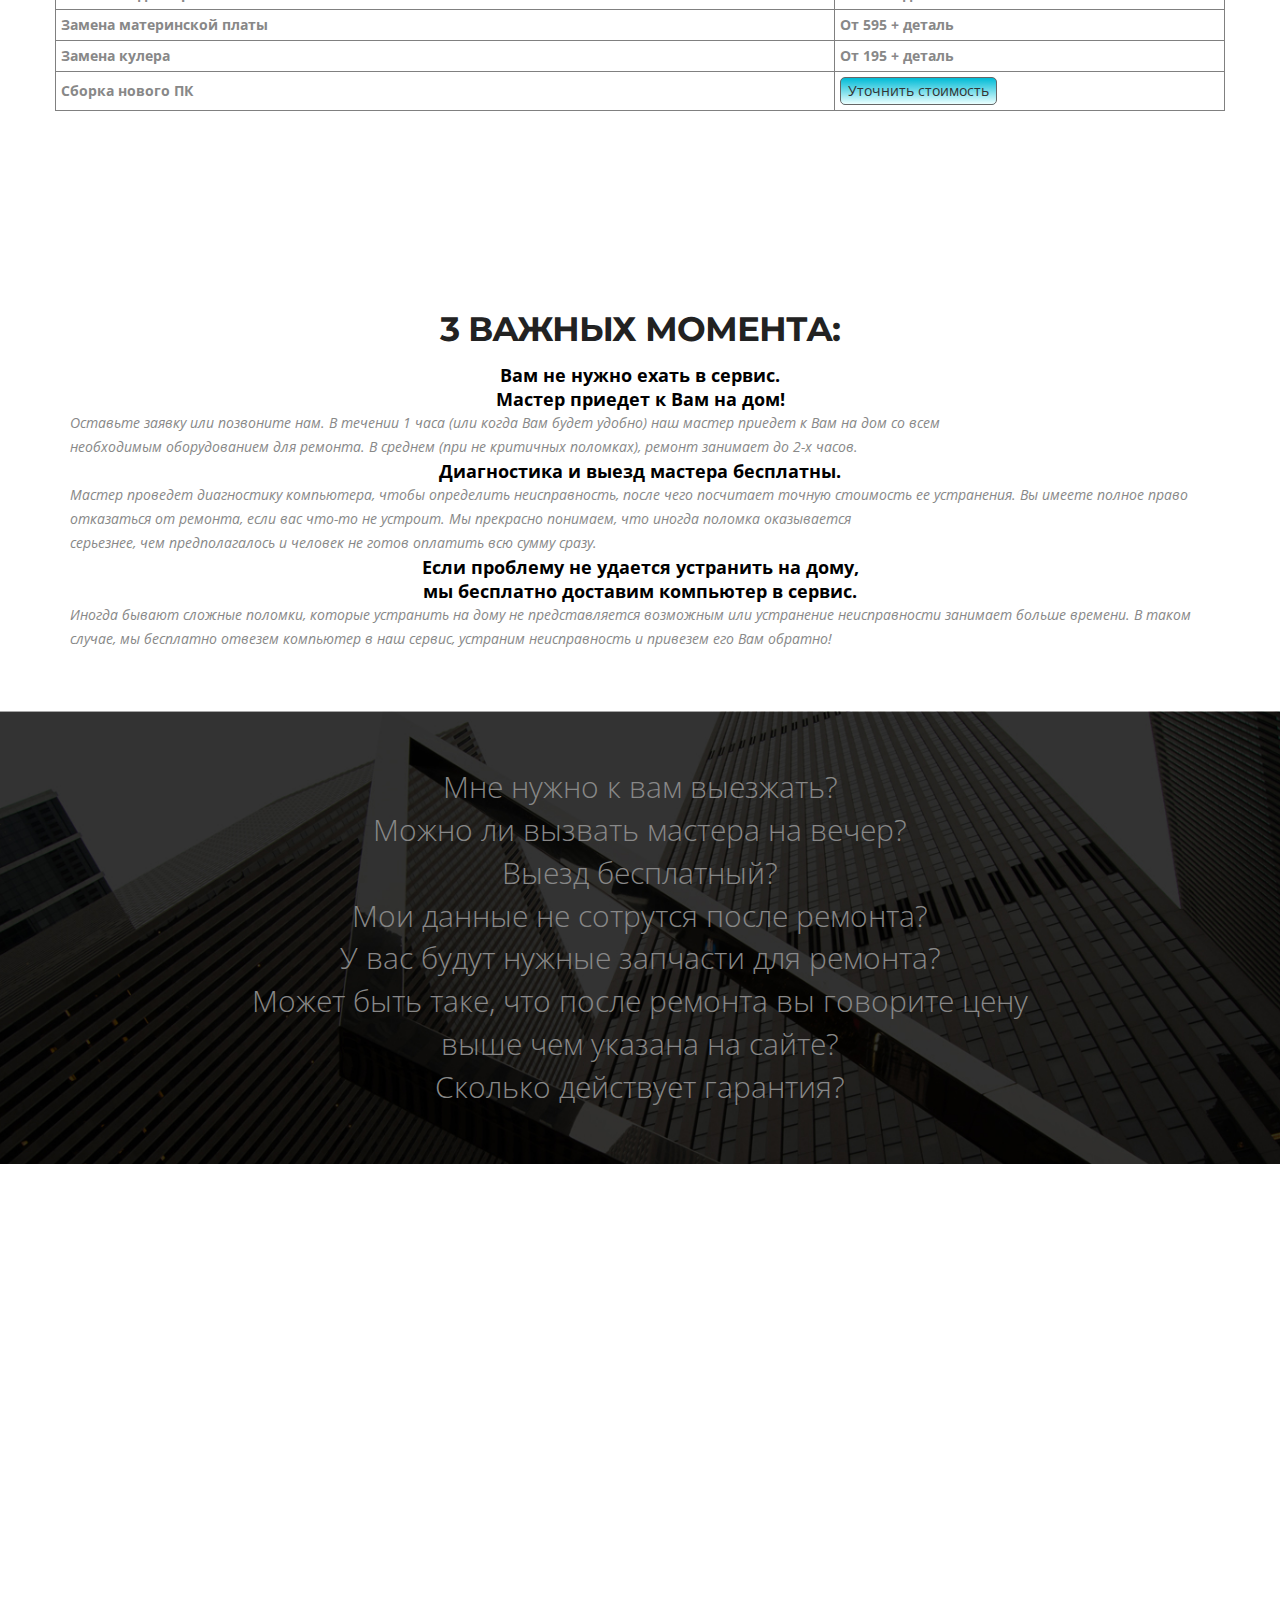
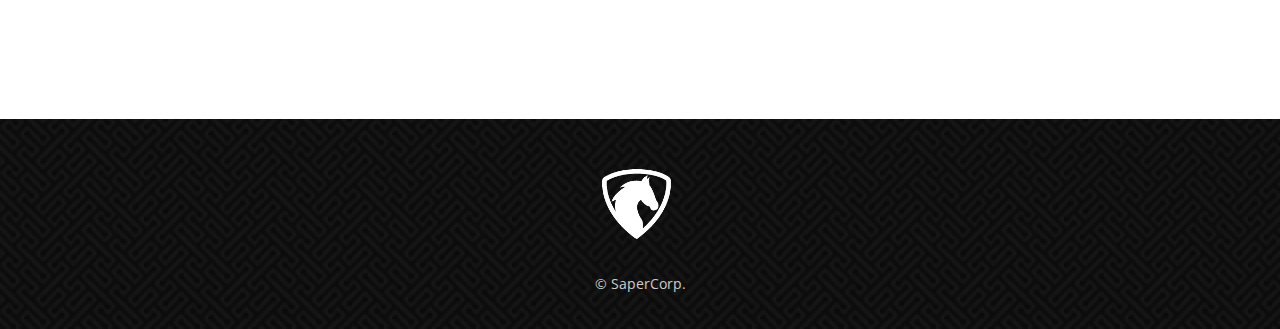
==== commit 3a5eddc8: "Add files via upload" ====
--- a/index.html
+++ b/index.html
@@ -530,6 +530,8 @@
 
 		});
 	</script>
+    <script>
+        
 $(function(){
   'use strict';
 $('#form2').on('submit', function(e){
@@ -551,7 +553,7 @@
     });
   });
 });
-
+        </script>
 </body>
 
 </html>
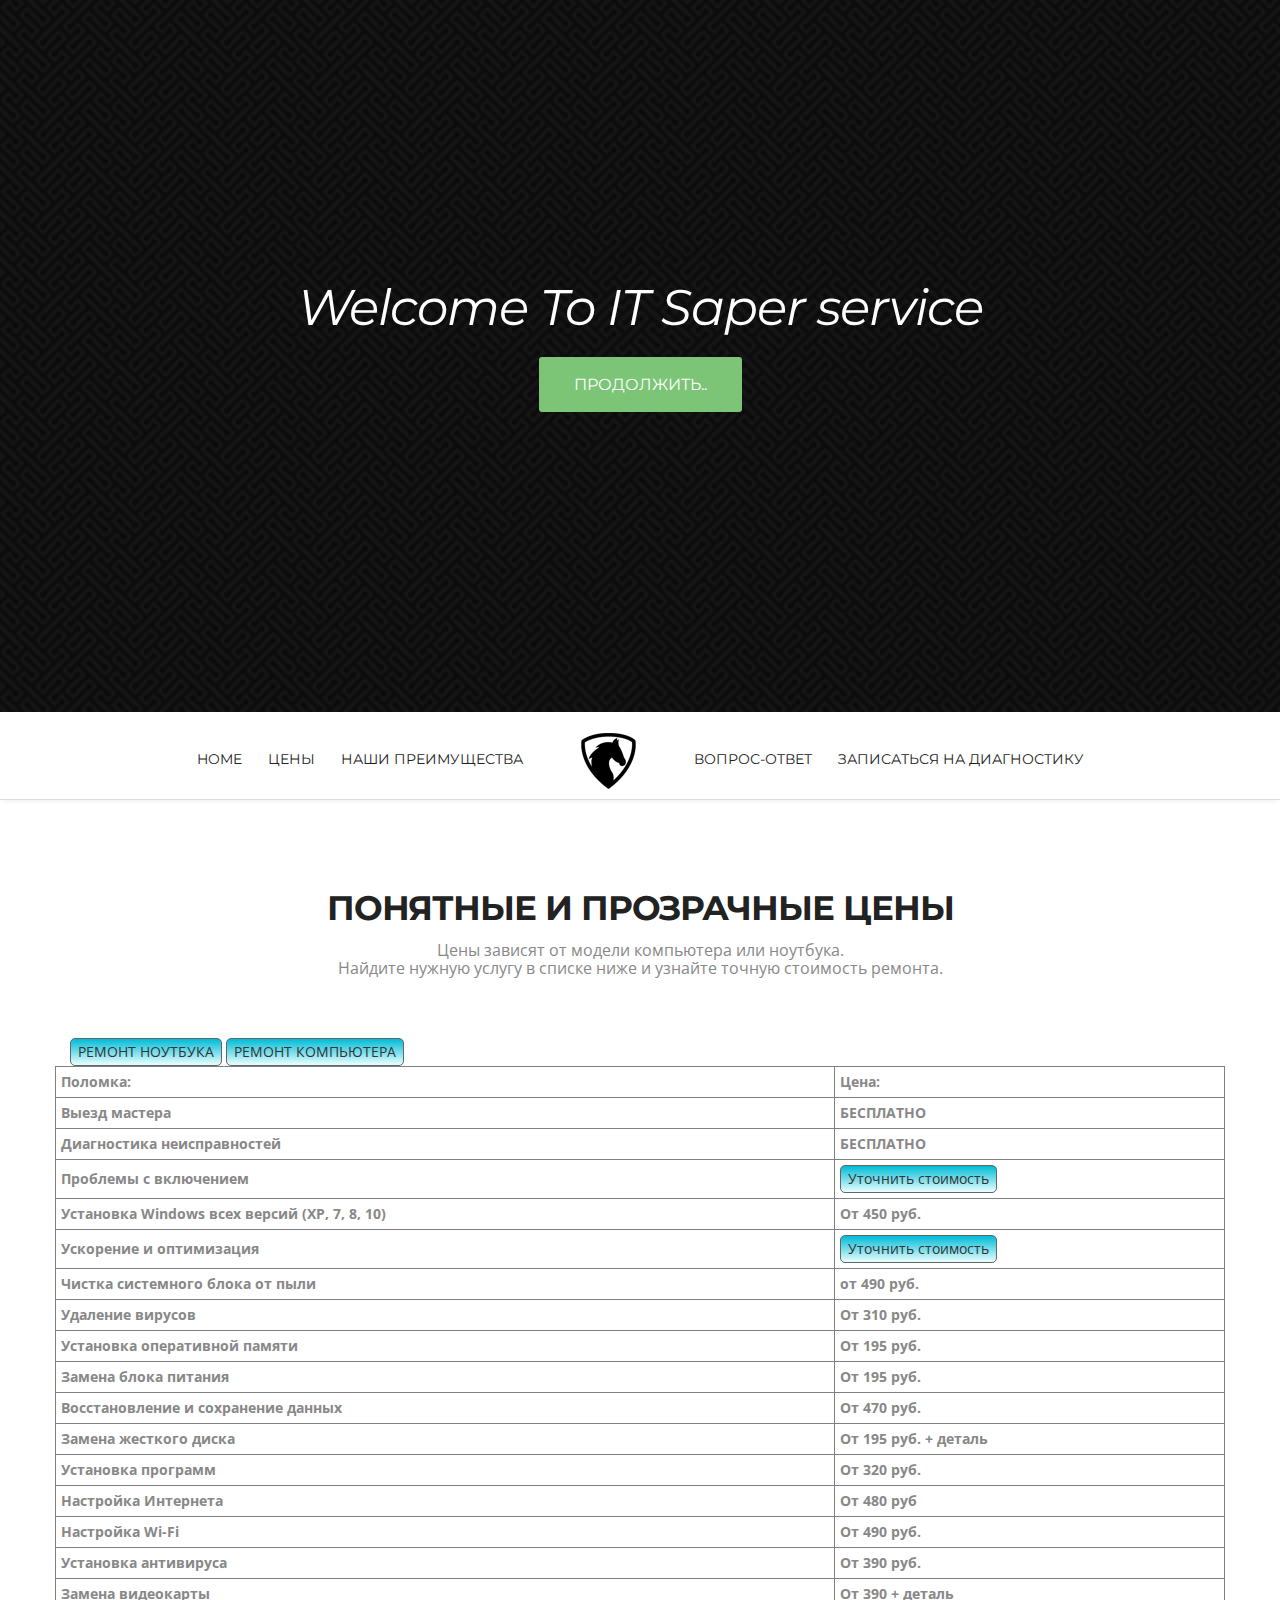
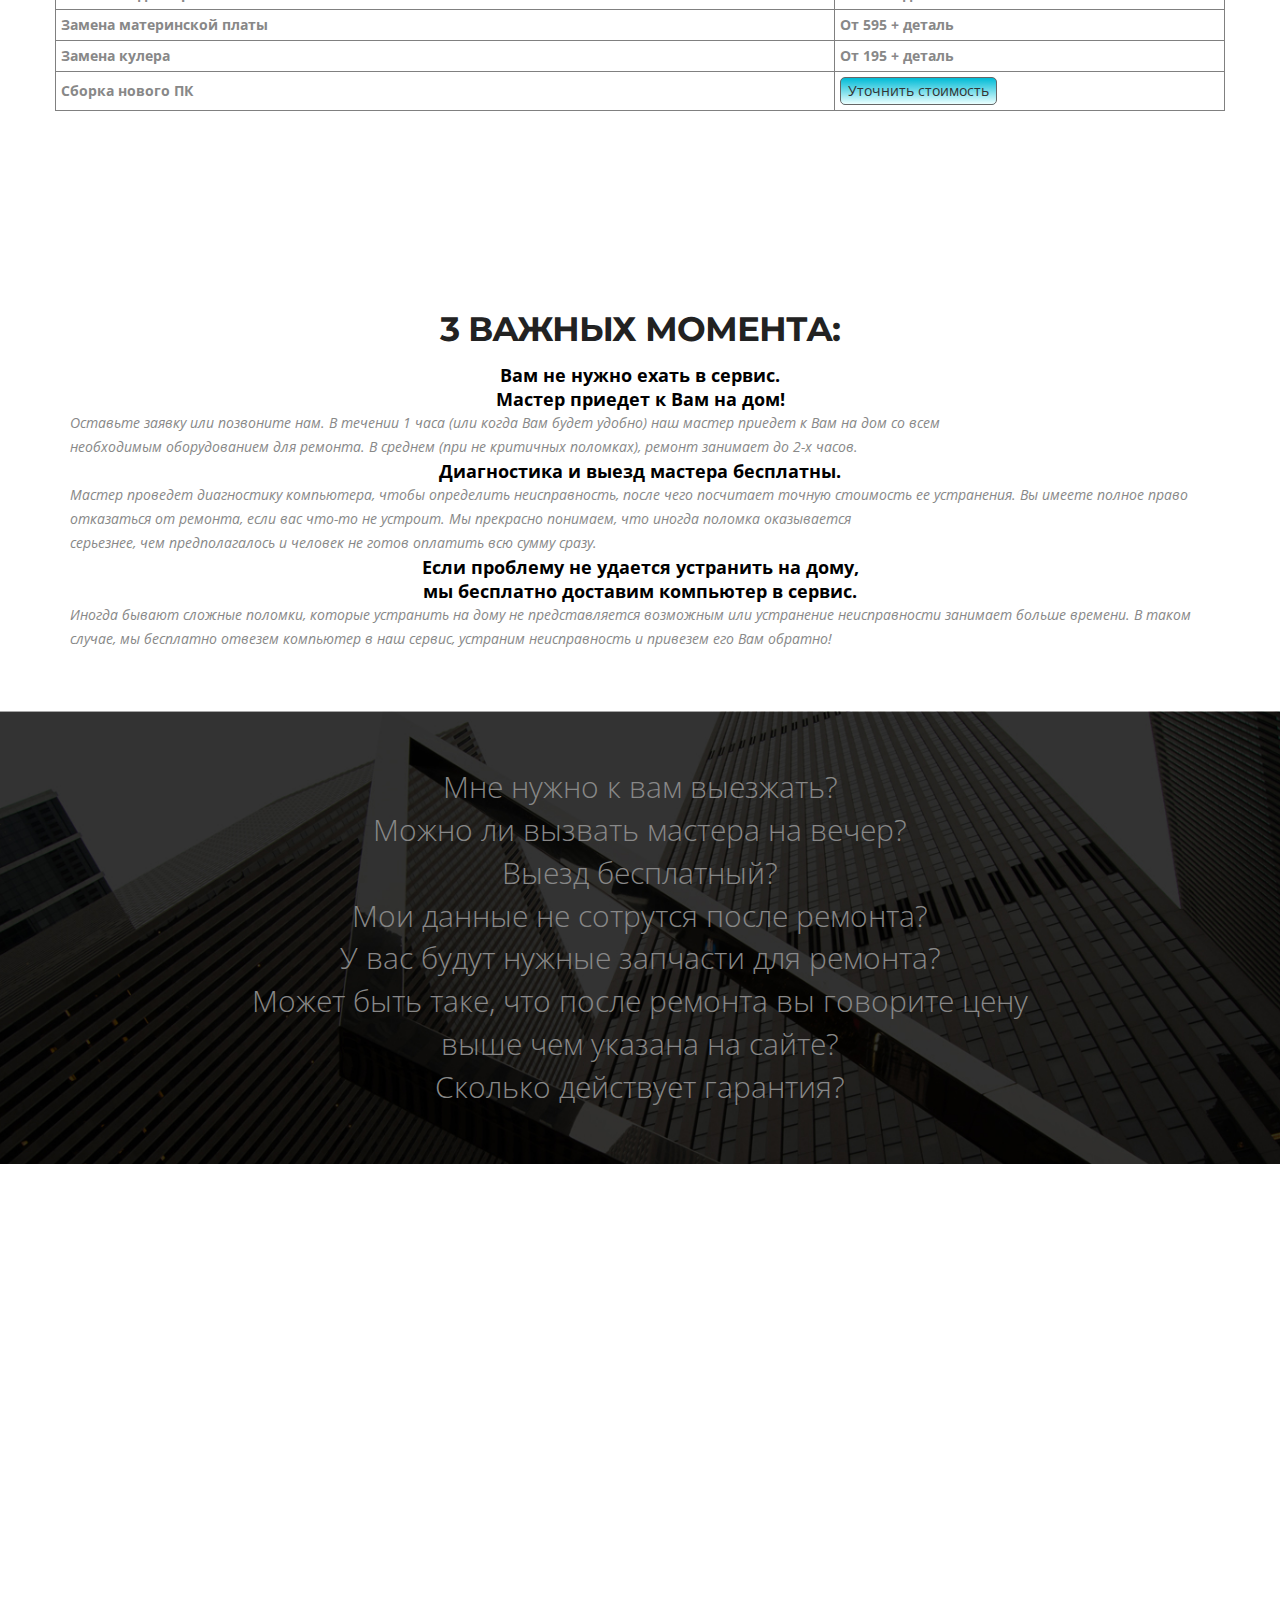
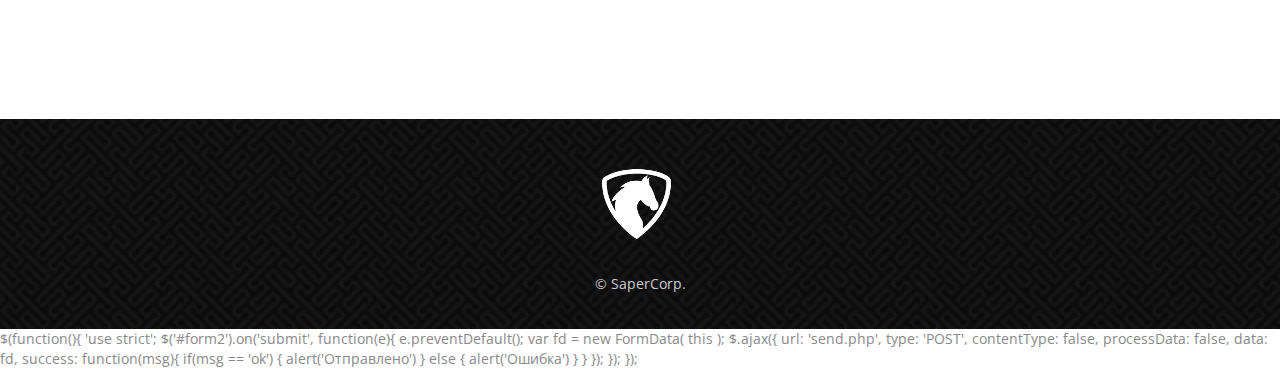
==== commit 26d2ff3b: "Update index.html" ====
--- a/index.html
+++ b/index.html
@@ -530,7 +530,7 @@
 
 		});
 	</script>
-    <script>
+    
         
 $(function(){
   'use strict';
@@ -553,7 +553,7 @@
     });
   });
 });
-        </script>
+        
 </body>
 
 </html>
